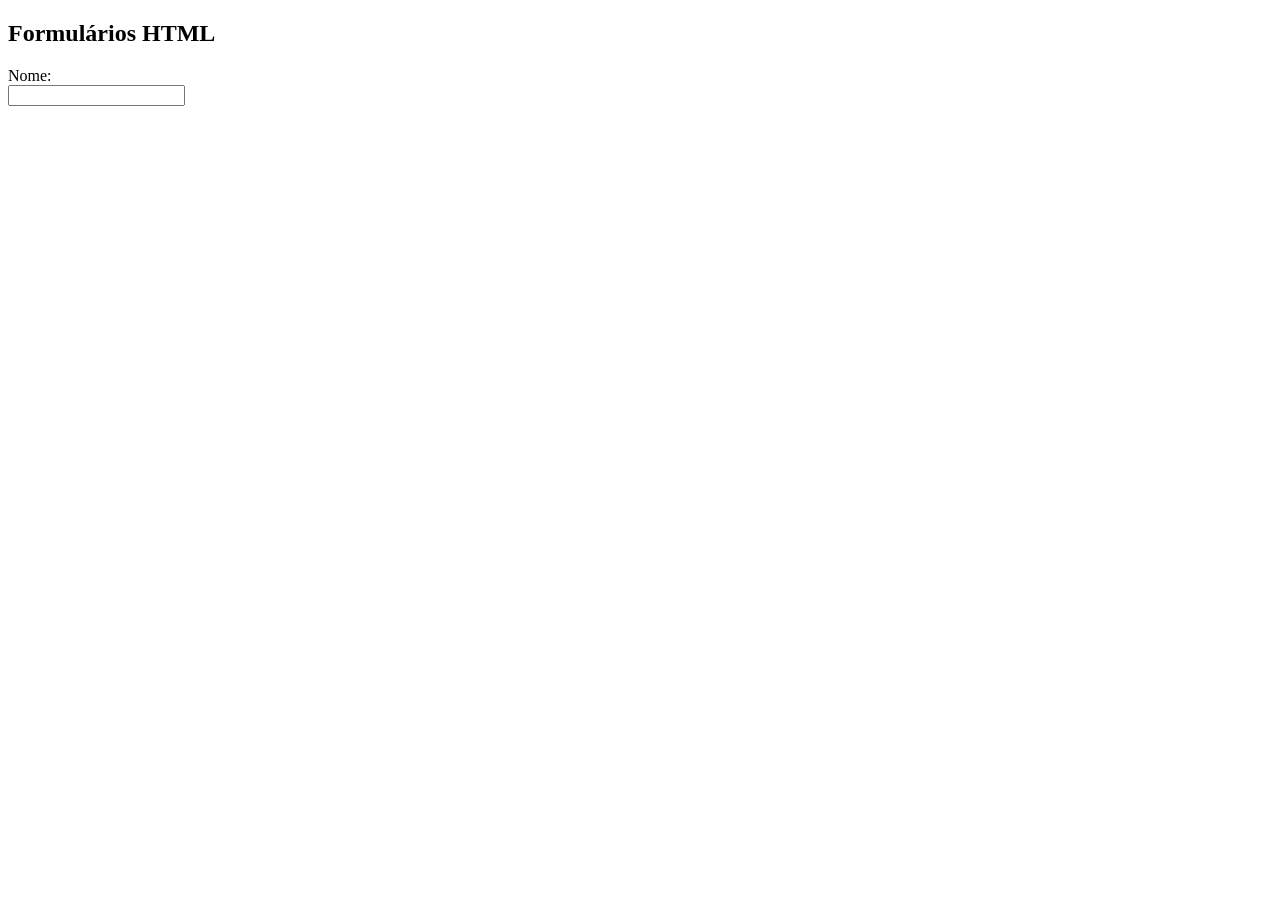
==== 5_FOMRS/index.html @ 40ad56f9 "Versão com formularios" ====
<!DOCTYPE html>
<html lang="en">

<head>
  <meta charset="UTF-8">
  <meta name="viewport" content="width=device-width, initial-scale=1.0">
  <title>Formulários</title>
  <link rel="stylesheet" href="css/styles.css">
</head>

<body>
  <h2>Formulários HTML</h2>
  <form>
    <div>
      <label>Nome:</label>
      <input type="text" />
    </div>
  </form>

</body>

</html>
---- 5_FOMRS/css/styles.css ----
body {
  padding-bottom: 500px;
}
div {
  margin-bottom: 10px;
}
div input,
div label {
  display: block;
}
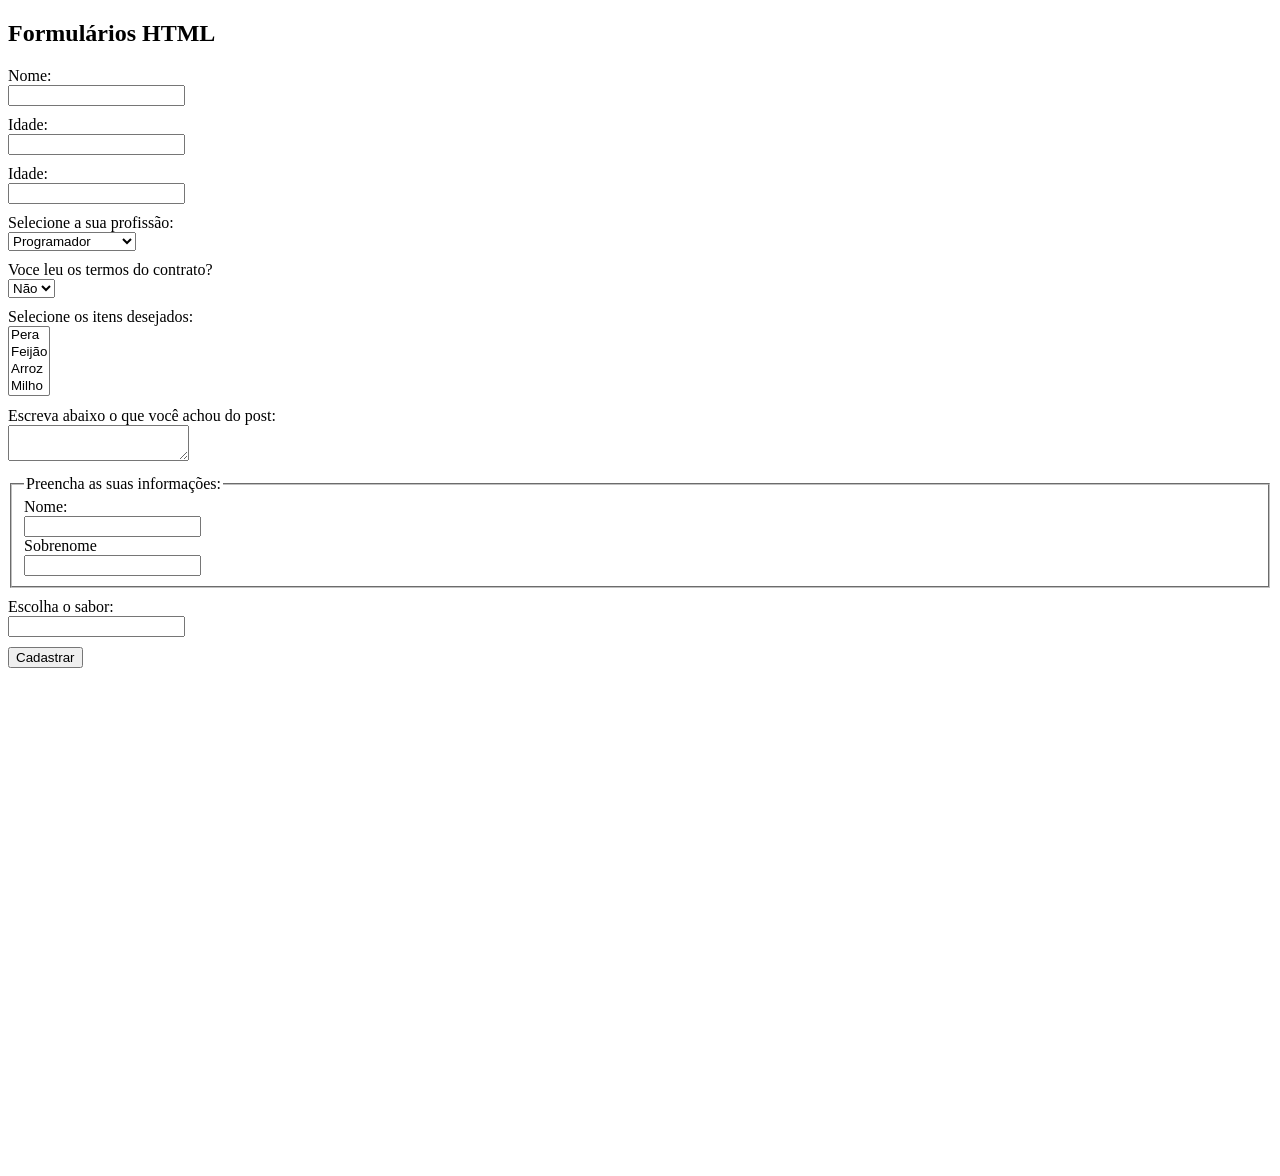
==== commit e97e28e4: "Versão com formularios" ====
--- a/5_FOMRS/index.html
+++ b/5_FOMRS/index.html
@@ -10,11 +10,73 @@
 
 <body>
   <h2>Formulários HTML</h2>
-  <form>
+  <form action="register.php" method="get">
     <div>
       <label>Nome:</label>
       <input type="text" />
     </div>
+
+    <!-- 3-Atributo name -->
+    <div>
+      <label>Idade:</label>
+      <input type="text" name="age">
+    </div>
+
+    <!-- 4-Atributo label -->
+    <div>
+      <label for="age">Idade:</label>
+      <input type="text" name="age">
+    </div>
+
+    <!-- 6-Select -->
+    <div>
+      <label for="job">Selecione a sua profissão:</label>
+      <select name="job">
+        <option value="programador">Programador</option>
+        <option value="desenvolvedor">Desenvolvedor</option>
+        <option value="analista de dados">Analista de dados</option>
+      </select>
+    </div>
+    <!-- 7-Atributo selected -->
+
+    <div>
+      <label for="contrat">Voce leu os termos do contrato?</label>
+      <select name="contrat">
+        <option value="Sim">Sim</option>
+        <option value="Não" selected>Não</option>
+      </select>
+    </div>
+    <!-- 8-multiplas opções -->
+    <div>
+      <label for="Items">Selecione os itens desejados:</label>
+      <select name="items" multiple>
+        <option value="pera">Pera</option>
+        <option value="feijão">Feijão</option>
+        <option value="arroz">Arroz</option>
+        <option value="milho">Milho</option>
+      </select>
+    </div>
+    <!-- 9- Tag textarea -->
+    <div>
+      <label for="coment">Escreva abaixo o que você achou do post:</label>
+      <textarea name="coment"></textarea>
+    </div>
+    <!-- 10- fieldset e legend -->
+    <div>
+      <fieldset>
+        <legend>Preencha as suas informações:</legend>
+        <label for="firstname">Nome:</label>
+        <input type="text" name="firstname" </fieldset>
+        <label for="lastname">Sobrenome</label>
+        <input type="text" name="lastname" </fieldset>
+    </div>
+    <!-- 11- Datalist -->
+    <div>
+      <label for="flavor">Escolha o sabor:</label>
+      <input type="text" name="flavor">
+    </div>
+    <!-- 5-Envio de form -->
+    <input type="submit" value="Cadastrar" />
   </form>
 
 </body>
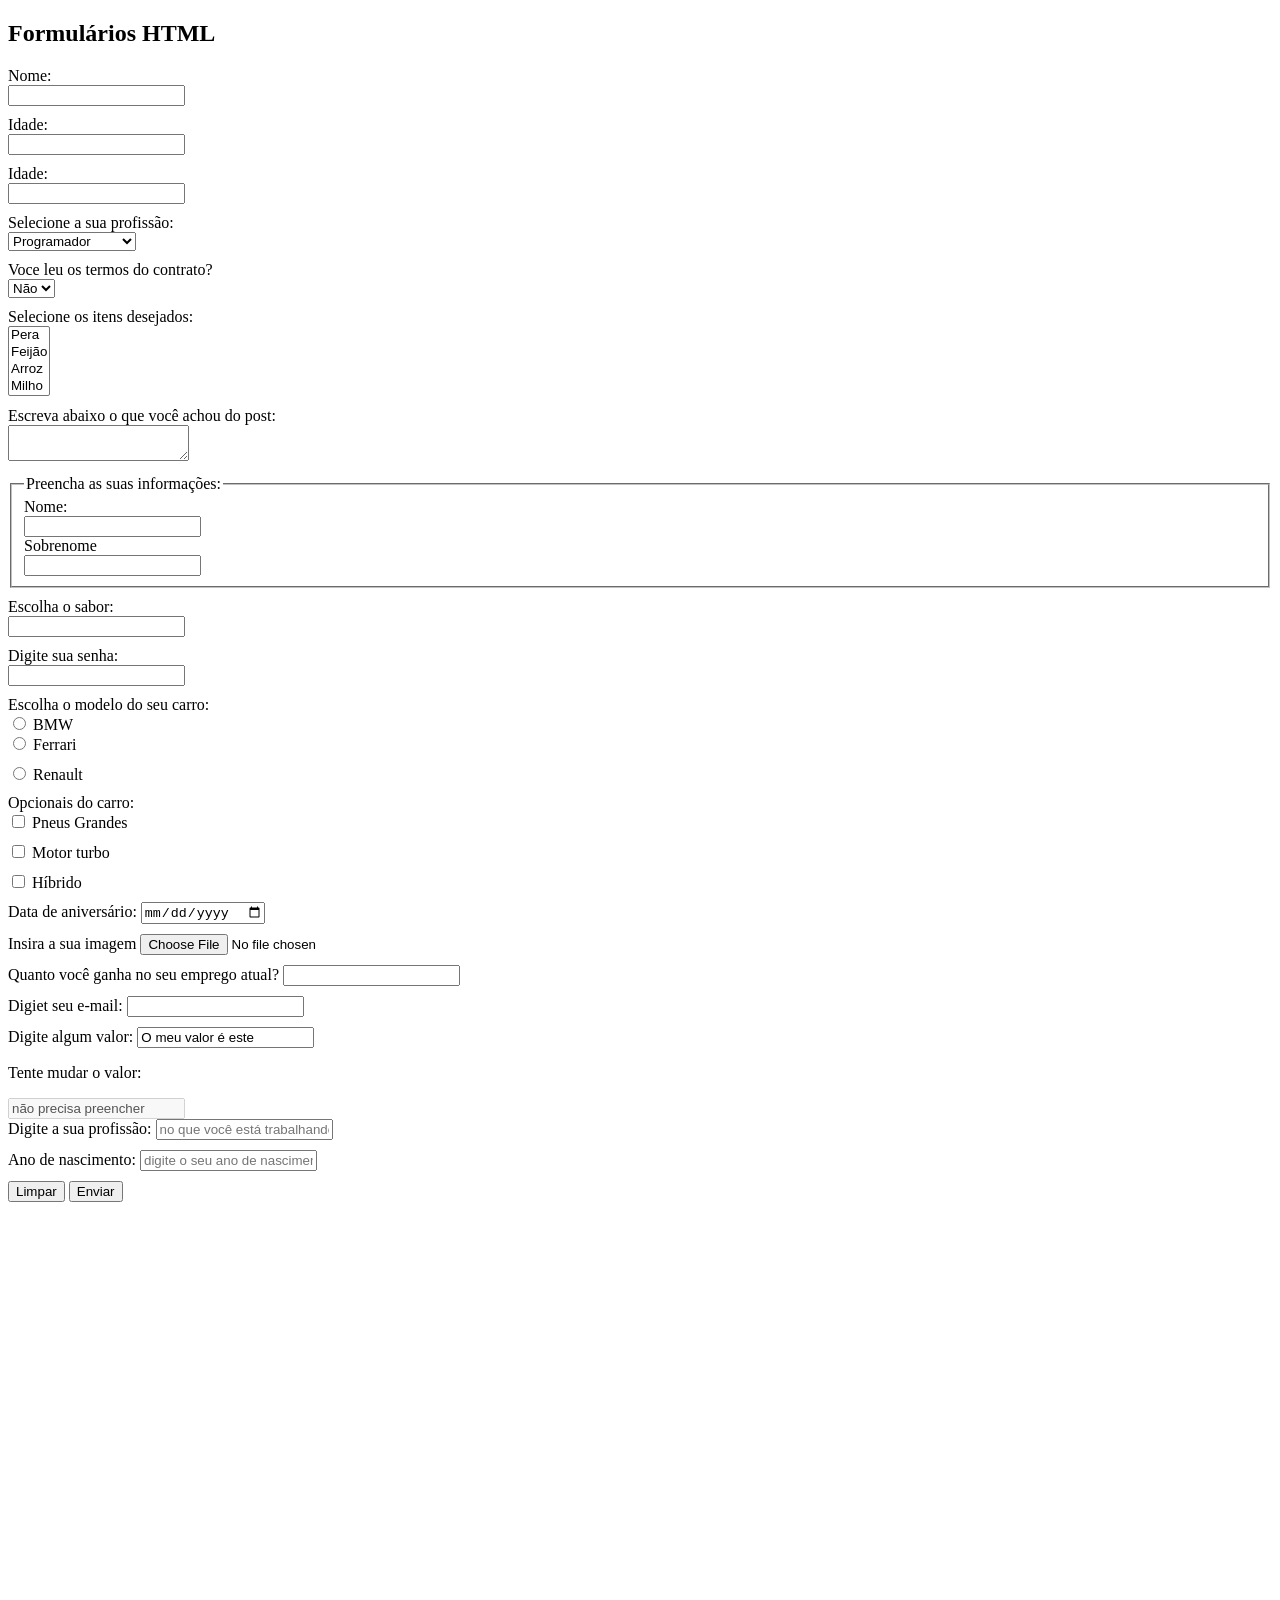
==== commit c0299600: "Versão com formularios" ====
--- a/5_FOMRS/index.html
+++ b/5_FOMRS/index.html
@@ -73,10 +73,100 @@
     <!-- 11- Datalist -->
     <div>
       <label for="flavor">Escolha o sabor:</label>
-      <input type="text" name="flavor">
+      <input type="text" list="flavors" name="flavor">
+
+      <datalist id="flavors">
+        <option value="Cereja"></option>
+        <option value="Amora"></option>
+        <option value="Chocolate"></option>
+
+      </datalist>
     </div>
-    <!-- 5-Envio de form -->
-    <input type="submit" value="Cadastrar" />
+    <!-- 12-Senha -->
+    <div>
+      <label for="password">Digite sua senha:</label>
+      <input type="password" name:password>
+
+    </div>
+
+    <!-- 14-Input radio -->
+    <div>
+      <label for="car_model">Escolha o modelo do seu carro:</label>
+      <div class="radio">
+        <input type="radio" value="BMW" name="car_model">
+        <label for="BMW">BMW</label>
+        <div>
+          <div class="radio">
+            <input type="radio" value="Ferrari" name="car_model">
+            <label for="Ferrari">Ferrari</label>
+          </div>
+          <div class="radio">
+            <input type="radio" value="Ferrari" name="car_model">
+            <label for="Renault">Renault</label>
+          </div>
+        </div>
+
+        <!-- 15- Checkbox  -->
+        <div>
+          <label for="optionals">Opcionais do carro:</label>
+          <div class="radio">
+            <input type="checkbox" name="optionals[]" value="big_tires">
+            <label for="big_tires">Pneus Grandes</label>
+          </div>
+          <div class="radio">
+            <input type="checkbox" name="optionals[]" value="turbo_engine">
+            <label for="turbo_engine">Motor turbo</label>
+          </div>
+          <div class="radio">
+            <input type="checkbox" name="optionals[]" value="hybrid">
+            <label for="hybrid">Híbrido</label>
+          </div>
+        </div>
+
+        <!-- 16- Date -->
+        <div>
+          <label for="birthday">Data de aniversário:</label>
+          <input type="date" name="birthday">
+        </div>
+
+        <!-- 17-Arquivos -->
+        <div>
+          <label for="image">Insira a sua imagem</label>
+          <input type="file" name="image">
+        </div>
+        <!-- 18- Input number -->
+        <div>
+          <label for="salary">Quanto você ganha no seu emprego atual?</label>
+          <input type="number" name="salary">
+        </div>
+        <!-- 19-Input e-mail -->
+        <div>
+          <label for="email">Digiet seu e-mail:</label>
+          <input type="email" name="email">
+        </div>
+        <!-- 20-Value -->
+        <div>
+          <label for="value">Digite algum valor:</label>
+          <input type="text" value="O meu valor é este" name="value">
+        </div>
+        <!-- 21-Disabled -->
+        <div>
+          <p>Tente mudar o valor:</p>
+          <input type="text" value="não precisa preencher" disabled>
+          <!-- 22-Placehlder -->
+          <div>
+            <label for="current job">Digite a sua profissão:</label>
+            <input type="text" name="current job" placeholder="no que você está trabalhando agora?">
+          </div>
+          <!-- 23- Required -->
+          <div>
+            <label for="birthyear">Ano de nascimento:</label>
+            <input type="text" name="birthyear" placeholder="digite o seu ano de nascimento" required>
+          </div>
+          <!-- 13-Resetar form -->
+          <input type="reset" value="Limpar" />
+          <!-- 5-Envio de form -->
+          <input type="submit" value="Enviar" />
   </form>
 
 </body>
--- a/5_FOMRS/css/styles.css
+++ b/5_FOMRS/css/styles.css
@@ -8,3 +8,9 @@
 div label {
   display: block;
 }
+
+.radio label,
+.radio input,
+.raio span {
+  display: inline-block;
+}
